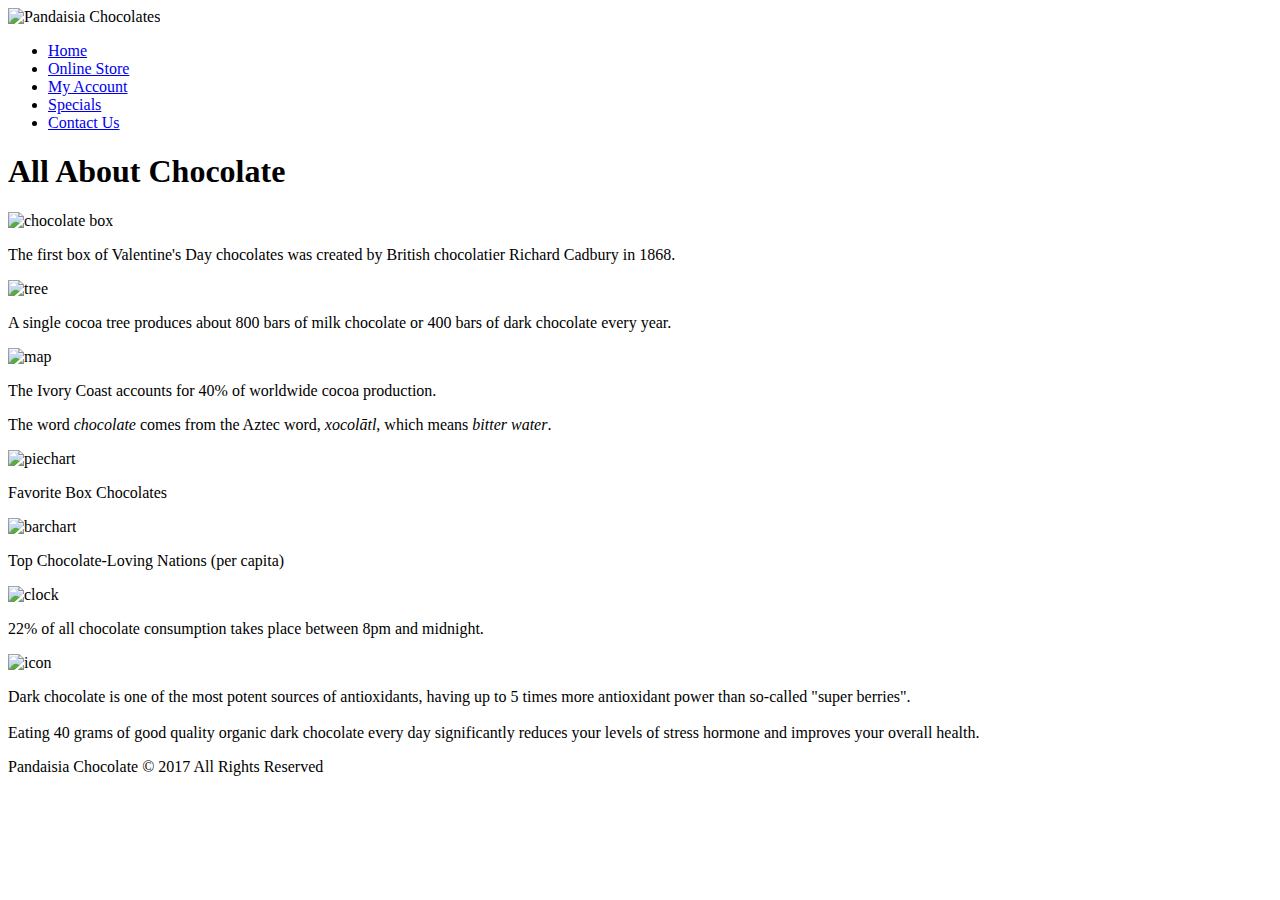
==== pc_info.html @ 19d0bfa1 "First Commit" ====
<!DOCTYPE html>
<html>

<head>
      <!--
    New Perspectives on HTML5 and CSS3, 7th Edition
    Tutorial 3
    Tutorial Case
    
    Chocolate Infographic Page
    Author: Victor Akanbi
    Date:   10.12.18

    Filename: pc_info.html
   -->
      <meta charset="utf-8" />
      <title>Chocolate Infographic</title>
</head>

<body>
      <header>
            <img src="pc_logo.png" alt="Pandaisia Chocolates" />
            <nav class="horizontalNavigation">
                  <ul>
                        <li><a href="pc_home.html">Home</a></li>
                        <li><a href="#">Online Store</a></li>
                        <li><a href="#">My Account</a></li>
                        <li><a href="#">Specials</a></li>
                        <li><a href="#">Contact Us</a></li>
                  </ul>
            </nav>
            <h1>All About Chocolate</h1>
      </header>
      <main id="infographic">
            <div id="info1" class="infobox">
                  <img src="info1.png" alt="chocolate box" />
                  <p>The first box of Valentine's Day chocolates was created by British
                        chocolatier Richard Cadbury in 1868.</p>
            </div>
            <div id="info2" class="infobox">
                  <img src="info2.png" alt="tree" />
                  <p>A single cocoa tree produces about 800 bars of milk chocolate
                        or 400 bars of dark chocolate every year.</p>
            </div>
            <div id="info3" class="infobox">
                  <img src="info3.png" alt="map" />
                  <p>The Ivory Coast accounts for 40% of worldwide cocoa production.</p>
            </div>
            <div id="info4" class="infobox">
                  <p>The word <em>chocolate</em> comes from the Aztec word,
                        <em>xocol&#257;tl</em>, which means <em>bitter water</em>.
                  </p>
            </div>
            <div id="info5" class="infobox">
                  <img src="info5.png" alt="piechart" />
                  <p>Favorite Box Chocolates</p>
            </div>
            <div id="info6" class="infobox">
                  <img src="info6.png" alt="barchart" />
                  <p>Top Chocolate-Loving Nations (per capita)</p>
            </div>
            <div id="info7" class="infobox">
                  <img src="info7.png" alt="clock" />
                  <p>22% of all chocolate consumption takes place between 8pm
                        and midnight.</p>
            </div>
            <div id="info8" class="infobox">
                  <img src="info8.png" alt="icon" />
                  <p>Dark chocolate is one of the most potent sources of antioxidants,
                        having up to 5 times more antioxidant power than so-called
                        "super berries".<br /><br />
                        Eating 40 grams of good quality organic dark
                        chocolate every day significantly reduces your levels of stress
                        hormone and improves your overall health.</p>
            </div>
      </main>
      <footer>
            Pandaisia Chocolate &copy; 2017 All Rights Reserved
      </footer>
</body>

</html>
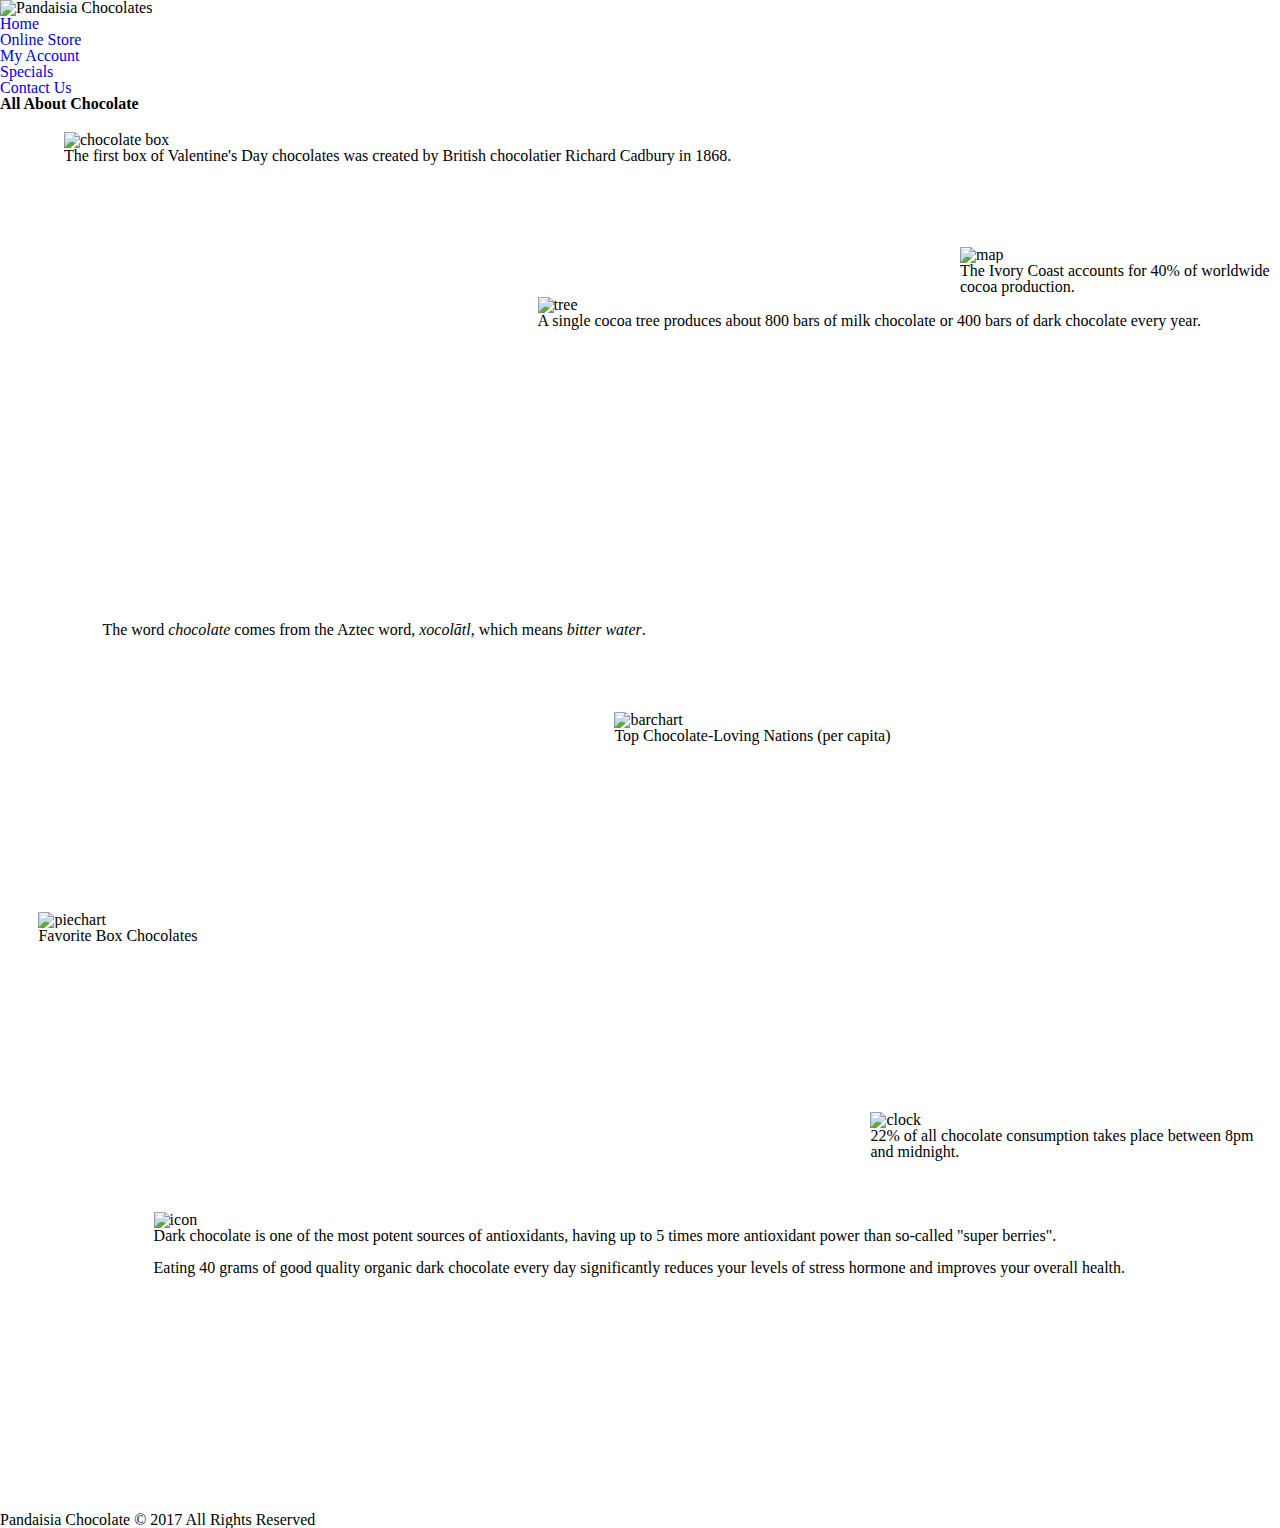
==== commit 040d39d4: "Fourth Commit" ====
--- a/pc_info.html
+++ b/pc_info.html
@@ -15,6 +15,9 @@
    -->
       <meta charset="utf-8" />
       <title>Chocolate Infographic</title>
+      <link rel="stylesheet" href="pc_reset.css">
+      <link rel="stylesheet" href="pc_styles3.css">
+      <link rel="stylesheet" href="pc_info.css">
 </head>
 
 <body>
@@ -22,7 +25,7 @@
             <img src="pc_logo.png" alt="Pandaisia Chocolates" />
             <nav class="horizontalNavigation">
                   <ul>
-                        <li><a href="pc_home.html">Home</a></li>
+                        <li><a href="index.html">Home</a></li>
                         <li><a href="#">Online Store</a></li>
                         <li><a href="#">My Account</a></li>
                         <li><a href="#">Specials</a></li>
--- a/pc_info.css
+++ b/pc_info.css
@@ -0,0 +1,94 @@
+/*
+   New Perspectives on HTML5 and CSS3, 7th Edition
+   Tutorial 3
+   Tutorial Case
+   
+   Positioning Styles for the pc_info.html file
+   Author: Victor Akanbi
+    Date:   10.12.18
+   
+   Filename: pc_info.css
+
+*/
+
+div.infobox {
+    display: none;
+}
+
+/* Main Styles */
+
+main {
+    position: relative;
+    height: 1400px;
+    width: 100%;
+}
+
+/* Infographic Styles */
+
+div.infobox {
+    position: absolute;
+}
+
+/* First Infographic */
+
+div#info1 {
+    display: block;
+    top: 20px;
+    left: 5%;
+}
+
+/* Second Infographic */
+
+div#info2 {
+    display: block;
+    top: 185px;
+    left: 42%
+}
+
+/* Third Infographic */
+
+div#info3 {
+    display: block;
+    top: 135px;
+    left: 75%;
+}
+
+/* Fourth Infographic */
+
+div#info4 {
+    display: block;
+    top: 510px;
+    left: 8%;
+}
+
+/* Fifth Infographic */
+
+div#info5 {
+    display: block;
+    top: 800px;
+    left: 3%;
+}
+
+/* Sixth Infographic */
+
+div#info6 {
+    display: block;
+    top: 600px;
+    left: 48%;
+}
+
+/* Seventh Infographic */
+
+div#info7 {
+    display: block;
+    top: 1000px;
+    left: 68%;
+}
+
+/* Eighth Infographic */
+
+div#info8 {
+    display: block;
+    top: 1100px;
+    left: 12%;
+}